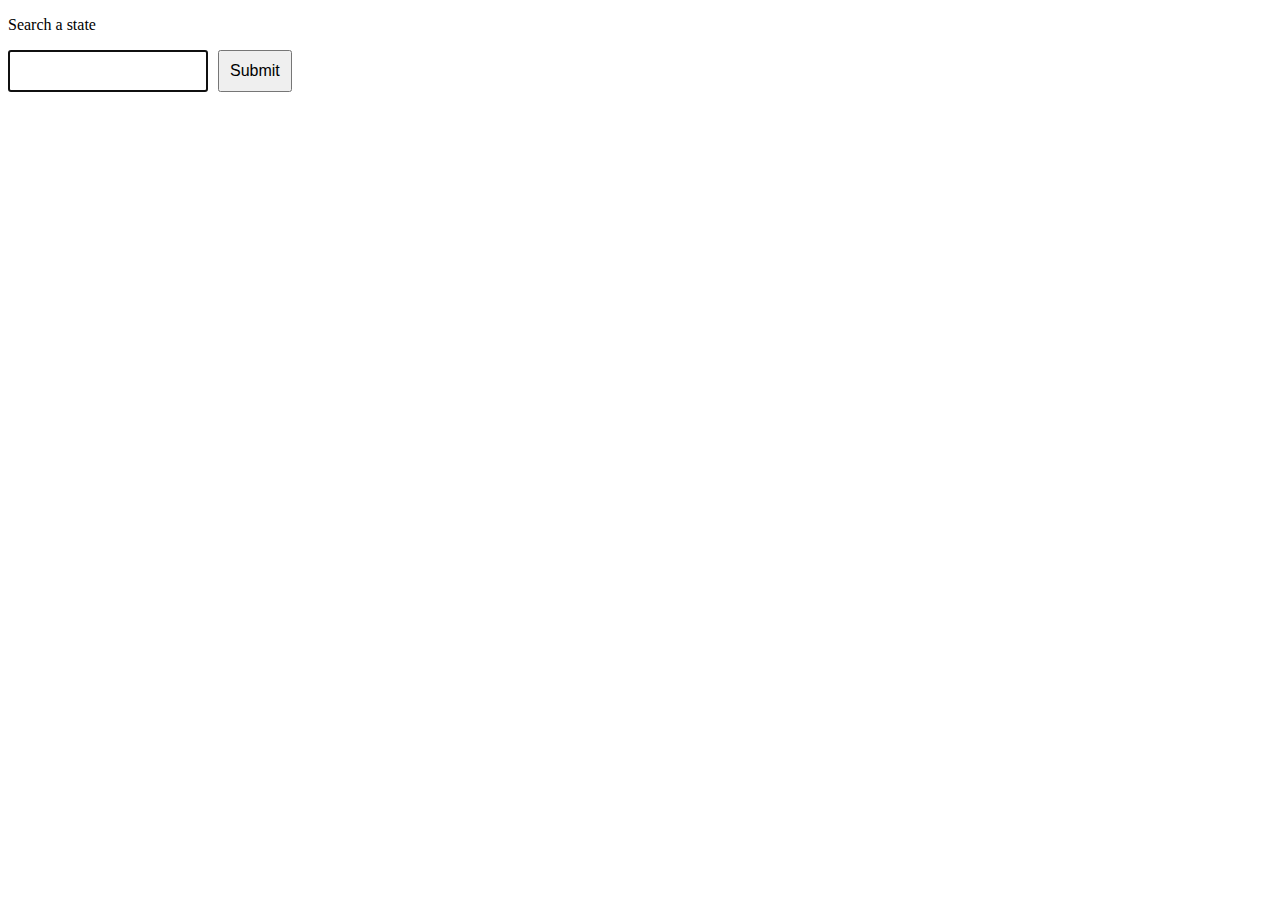
==== Exam3/autocomplete/index.html @ 917657c5 "question 3 updated" ====
<!DOCTYPE html>
<html>

<head>
    <title>TypeAhead</title>
    <link rel="stylesheet" type="text/css" href="index.css">
</head>

<body>
    <p>Search a state</p>
    <form class="typeahead-container">
        <div class="dropdown-container">
            <div class="input-container">
                <input type="textarea" name='input' autofocus></input>
                <input type="submit" name='submit'></input>
            </div>
        </div>
        <script type="text/javascript" src="autocomplete.js"></script>
    </form>
</body>

</html>
---- Exam3/autocomplete/index.css ----
* {
    box-sizing: border-box;
}

.typeahead-container {
    display: flex;
    flex-direction: row;
}

.input-container {
    display: flex;
    flex-direction: row;
}

input {
    padding: 10px;
    margin: 0 10px 0 0;
    font-size: 1em;
}

input[type='textarea'], ul {
    width: 200px;
}

ul {
    margin: 0;
    padding: 0;
}

li {
    display: flex;
    height: 50px;
    border: 1px solid black;
    justify-content: center;
    align-items: center;
    text-decoration: none;
    list-style: none;
}

li:hover {
    background-color: grey;
}
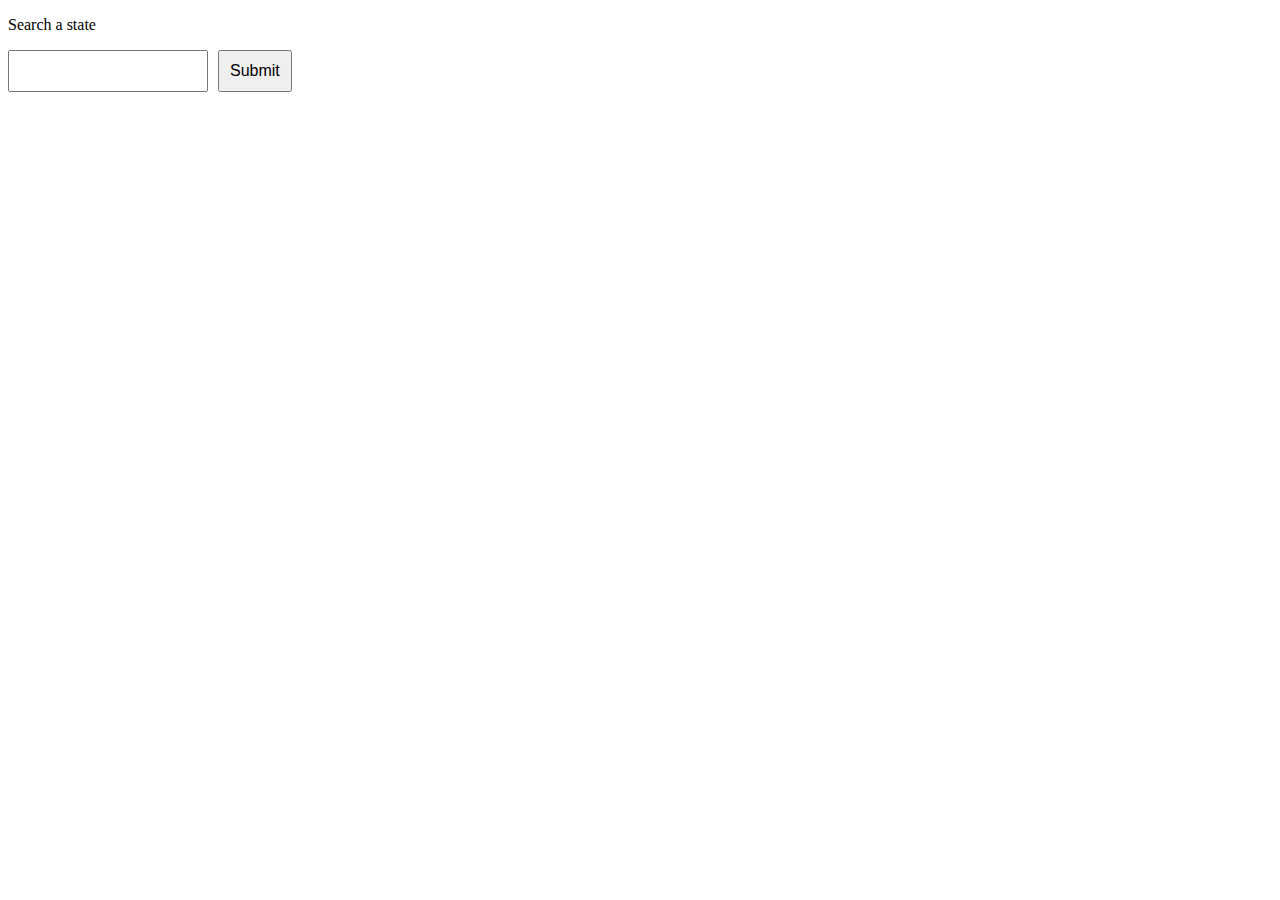
==== commit eb59f40d: "exam 3 done and up-to-date" ====
--- a/Exam3/autocomplete/index.html
+++ b/Exam3/autocomplete/index.html
@@ -2,21 +2,16 @@
 <html>
 
 <head>
-    <title>TypeAhead</title>
-    <link rel="stylesheet" type="text/css" href="index.css">
+  <title>Autocomplete</title>
+  <link rel="stylesheet" type="text/css" href="index.css">
+  <script defer type="text/javascript" src="autocomplete.js"></script>
 </head>
 
 <body>
-    <p>Search a state</p>
-    <form class="typeahead-container">
-        <div class="dropdown-container">
-            <div class="input-container">
-                <input type="textarea" name='input' autofocus></input>
-                <input type="submit" name='submit'></input>
-            </div>
-        </div>
-        <script type="text/javascript" src="autocomplete.js"></script>
-    </form>
+  <p>Search a state</p>
+    <div class="autocomplete-container"></div>
+  <h1 class="state"></h1>
+
 </body>
 
 </html>--- a/Exam3/autocomplete/index.css
+++ b/Exam3/autocomplete/index.css
@@ -1,10 +1,5 @@
 * {
     box-sizing: border-box;
-}
-
-.typeahead-container {
-    display: flex;
-    flex-direction: row;
 }
 
 .input-container {
